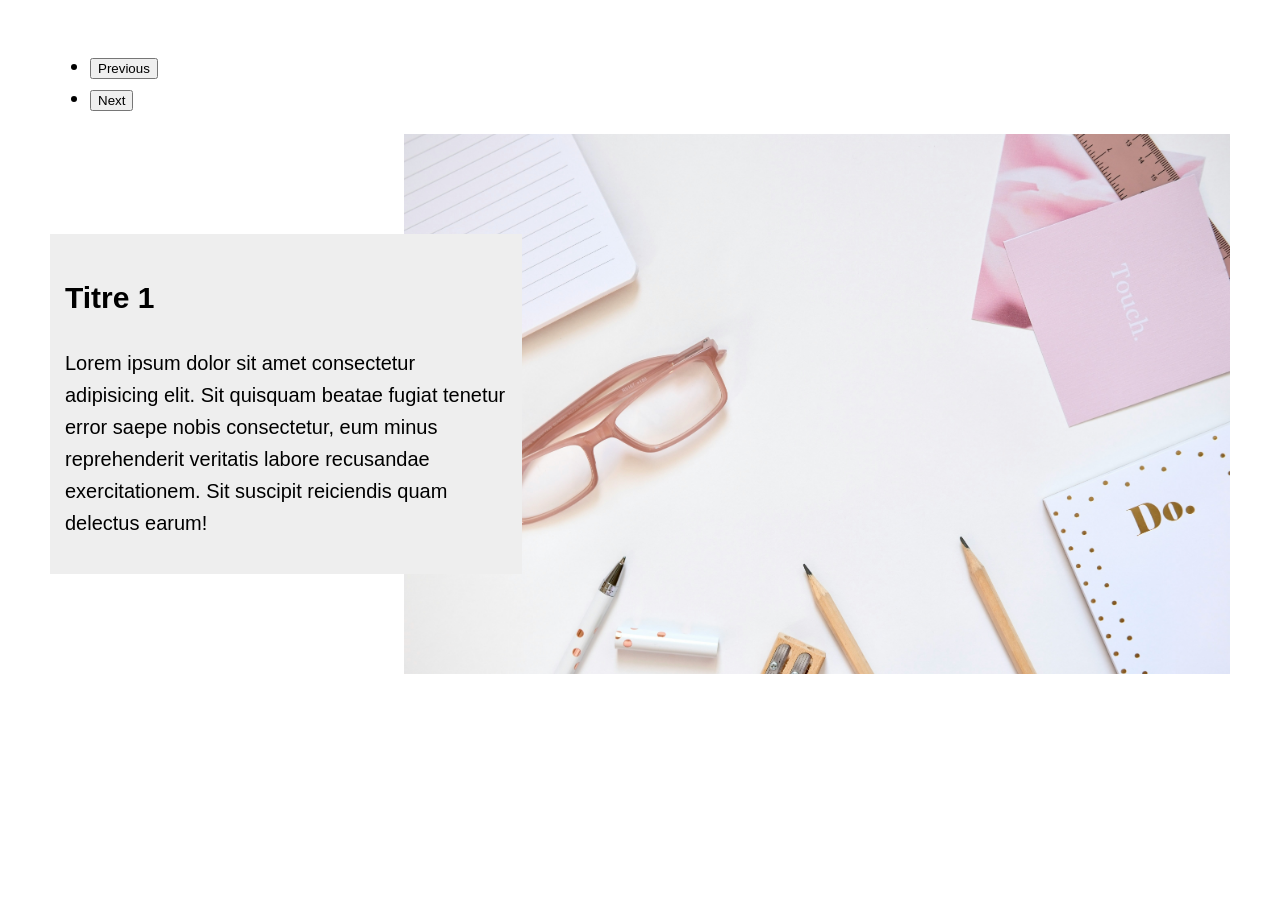
==== slider/index.html @ 8407cb36 "codekit+ remise" ====
<!DOCTYPE html>
<html lang="en">
    <head>
        <meta charset="UTF-8">
        <meta name="viewport" content="width=device-width, initial-scale=1.0">
        <title>slider</title>
        <script src="assets/app.js" defer></script>
        <link rel="stylesheet" href="assets/style.css">
    
    </head>
    <body>
     <div class="slider">
       
        <ul class="slider__controls">
            <li class="slider__btn slider__btn--prev"><button>Previous</button></li>
            <li class="slider__btn slider__btn--next"><button>Next</button></li>
        </ul>

        <ul class="slider__list">
            <li class="slider__el slider__el--show">
                <div class="slider__content">
                    <h2>Titre 1</h2>
                    <p>Lorem ipsum dolor sit amet consectetur adipisicing elit. Sit quisquam beatae fugiat tenetur error saepe nobis consectetur, eum minus reprehenderit veritatis labore recusandae exercitationem. Sit suscipit reiciendis quam delectus earum!</p>
                </div>
                <img class="slider__img" src="assets/img/jess-bailey-k5BvNg8-SRA-unsplash.jpg" alt="">
            </li>
            
            <li class="slider__el">
                <img class="slider__img" src="assets/img/land-o-lakes-inc--NwK3jWezuI-unsplash.jpg" alt="">
                <div class="slider__content">
                    <h2>Titre 2</h2>
                    <p>Lorem ipsum dolor sit amet consectetur adipisicing elit. Sit quisquam beatae fugiat tenetur error saepe nobis consectetur, eum minus reprehenderit veritatis labore recusandae exercitationem. Sit suscipit reiciendis quam delectus earum!</p>
                </div>
            </li>
            
            <li class="slider__el">
                <div class="slider__content">
                    <h2>Titre 3</h2>
                    <p>Lorem ipsum dolor sit amet consectetur adipisicing elit. Sit quisquam beatae fugiat tenetur error saepe nobis consectetur, eum minus reprehenderit veritatis labore recusandae exercitationem. Sit suscipit reiciendis quam delectus earum!</p>
                </div>
                <img class="slider__img" src="assets/img/daniel-sessler-zyF4HL-14YI-unsplash.jpg" alt="">
            </li>
            
            <li class="slider__el">
                <img class="slider__img" src="assets/img/the-walters-art-museum-0_c6NXcTxQ0-unsplash.jpg" alt="">
                <div class="slider__content">
                    <h2>Titre 4</h2>
                    <p>Lorem ipsum dolor sit amet consectetur adipisicing elit. Sit quisquam beatae fugiat tenetur error saepe nobis consectetur, eum minus reprehenderit veritatis labore recusandae exercitationem. Sit suscipit reiciendis quam delectus earum!</p>
                </div>
            </li>
        </ul>

     </div>
    </body>
</html>
---- slider/assets/style.css ----
body{
    font-family: sans-serif;
    margin: 0;
    line-height: 1.6;
    font-size: 20px;
}

.slider{
    margin: 50px;
}

.slider__list{
    list-style: none;
    padding: 0;
    margin: 0;

    width: 100%;
    height: 60vh;
    overflow: hidden;
    position: relative;
}

.slider__el{
    align-items: center;
    display: flex;

    position: absolute;
    top:0;
    left: 0;
    height: 100%;
    width: 100%;
    pointer-events: none;
    
    & img{
        max-width: 70%;
        height: auto;
    }
    
    > :first-child{
        margin-right: -5%;
        opacity: 0;
        transform: translateX(10vw);
        transition: opacity .4s, transform .4s;
    }
    
    > :last-child{
        margin-left: -5%;
        opacity: 0;
        transform: translateX(-10vw);
        transition: opacity .4s, transform .4s;
    }
}

.slider__el--show{
    pointer-events: all;
    
    > :first-child{
        opacity: 1;
        transform: translateX(0);
    }
    
    > :last-child{
        opacity: 1;
        transform: translateX(0);
    }
}

.slider__content{
    background-color:#eee;
    padding: 15px;
    z-index: 10;
    width: 45%;
}
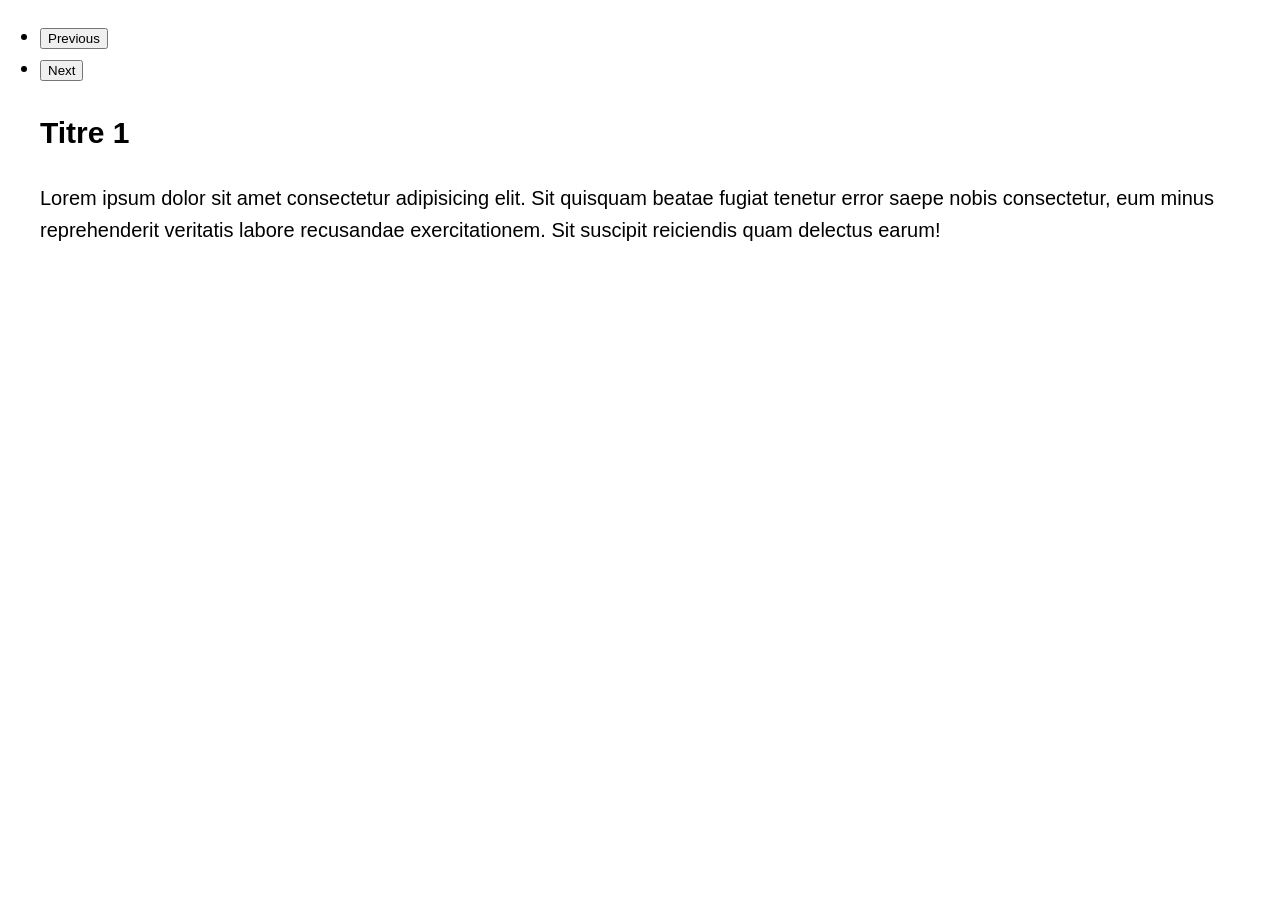
==== commit f0592bd6: "slider" ====
--- a/slider/index.html
+++ b/slider/index.html
@@ -6,7 +6,6 @@
         <title>slider</title>
         <script src="assets/app.js" defer></script>
         <link rel="stylesheet" href="assets/style.css">
-    
     </head>
     <body>
      <div class="slider">
@@ -18,35 +17,23 @@
 
         <ul class="slider__list">
             <li class="slider__el slider__el--show">
-                <div class="slider__content">
-                    <h2>Titre 1</h2>
-                    <p>Lorem ipsum dolor sit amet consectetur adipisicing elit. Sit quisquam beatae fugiat tenetur error saepe nobis consectetur, eum minus reprehenderit veritatis labore recusandae exercitationem. Sit suscipit reiciendis quam delectus earum!</p>
-                </div>
-                <img class="slider__img" src="assets/img/jess-bailey-k5BvNg8-SRA-unsplash.jpg" alt="">
+                <h2>Titre 1</h2>
+                <p>Lorem ipsum dolor sit amet consectetur adipisicing elit. Sit quisquam beatae fugiat tenetur error saepe nobis consectetur, eum minus reprehenderit veritatis labore recusandae exercitationem. Sit suscipit reiciendis quam delectus earum!</p>
             </li>
-            
+
             <li class="slider__el">
-                <img class="slider__img" src="assets/img/land-o-lakes-inc--NwK3jWezuI-unsplash.jpg" alt="">
-                <div class="slider__content">
-                    <h2>Titre 2</h2>
-                    <p>Lorem ipsum dolor sit amet consectetur adipisicing elit. Sit quisquam beatae fugiat tenetur error saepe nobis consectetur, eum minus reprehenderit veritatis labore recusandae exercitationem. Sit suscipit reiciendis quam delectus earum!</p>
-                </div>
+                <h2>Titre 2</h2>
+                <p>Lorem ipsum dolor sit amet consectetur adipisicing elit. Sit quisquam beatae fugiat tenetur error saepe nobis consectetur, eum minus reprehenderit veritatis labore recusandae exercitationem. Sit suscipit reiciendis quam delectus earum!</p>
             </li>
-            
+
             <li class="slider__el">
-                <div class="slider__content">
-                    <h2>Titre 3</h2>
-                    <p>Lorem ipsum dolor sit amet consectetur adipisicing elit. Sit quisquam beatae fugiat tenetur error saepe nobis consectetur, eum minus reprehenderit veritatis labore recusandae exercitationem. Sit suscipit reiciendis quam delectus earum!</p>
-                </div>
-                <img class="slider__img" src="assets/img/daniel-sessler-zyF4HL-14YI-unsplash.jpg" alt="">
+                <h2>Titre 3</h2>
+                <p>Lorem ipsum dolor sit amet consectetur adipisicing elit. Sit quisquam beatae fugiat tenetur error saepe nobis consectetur, eum minus reprehenderit veritatis labore recusandae exercitationem. Sit suscipit reiciendis quam delectus earum!</p>
             </li>
-            
+
             <li class="slider__el">
-                <img class="slider__img" src="assets/img/the-walters-art-museum-0_c6NXcTxQ0-unsplash.jpg" alt="">
-                <div class="slider__content">
-                    <h2>Titre 4</h2>
-                    <p>Lorem ipsum dolor sit amet consectetur adipisicing elit. Sit quisquam beatae fugiat tenetur error saepe nobis consectetur, eum minus reprehenderit veritatis labore recusandae exercitationem. Sit suscipit reiciendis quam delectus earum!</p>
-                </div>
+                <h2>Titre 4</h2>
+                <p>Lorem ipsum dolor sit amet consectetur adipisicing elit. Sit quisquam beatae fugiat tenetur error saepe nobis consectetur, eum minus reprehenderit veritatis labore recusandae exercitationem. Sit suscipit reiciendis quam delectus earum!</p>
             </li>
         </ul>
 
--- a/slider/assets/style.css
+++ b/slider/assets/style.css
@@ -5,69 +5,10 @@
     font-size: 20px;
 }
 
-.slider{
-    margin: 50px;
-}
-
-.slider__list{
-    list-style: none;
-    padding: 0;
-    margin: 0;
-
-    width: 100%;
-    height: 60vh;
-    overflow: hidden;
-    position: relative;
-}
-
 .slider__el{
-    align-items: center;
-    display: flex;
-
-    position: absolute;
-    top:0;
-    left: 0;
-    height: 100%;
-    width: 100%;
-    pointer-events: none;
-    
-    & img{
-        max-width: 70%;
-        height: auto;
-    }
-    
-    > :first-child{
-        margin-right: -5%;
-        opacity: 0;
-        transform: translateX(10vw);
-        transition: opacity .4s, transform .4s;
-    }
-    
-    > :last-child{
-        margin-left: -5%;
-        opacity: 0;
-        transform: translateX(-10vw);
-        transition: opacity .4s, transform .4s;
-    }
+    display: none;
 }
 
 .slider__el--show{
-    pointer-events: all;
-    
-    > :first-child{
-        opacity: 1;
-        transform: translateX(0);
-    }
-    
-    > :last-child{
-        opacity: 1;
-        transform: translateX(0);
-    }
-}
-
-.slider__content{
-    background-color:#eee;
-    padding: 15px;
-    z-index: 10;
-    width: 45%;
+    display: block;
 }
